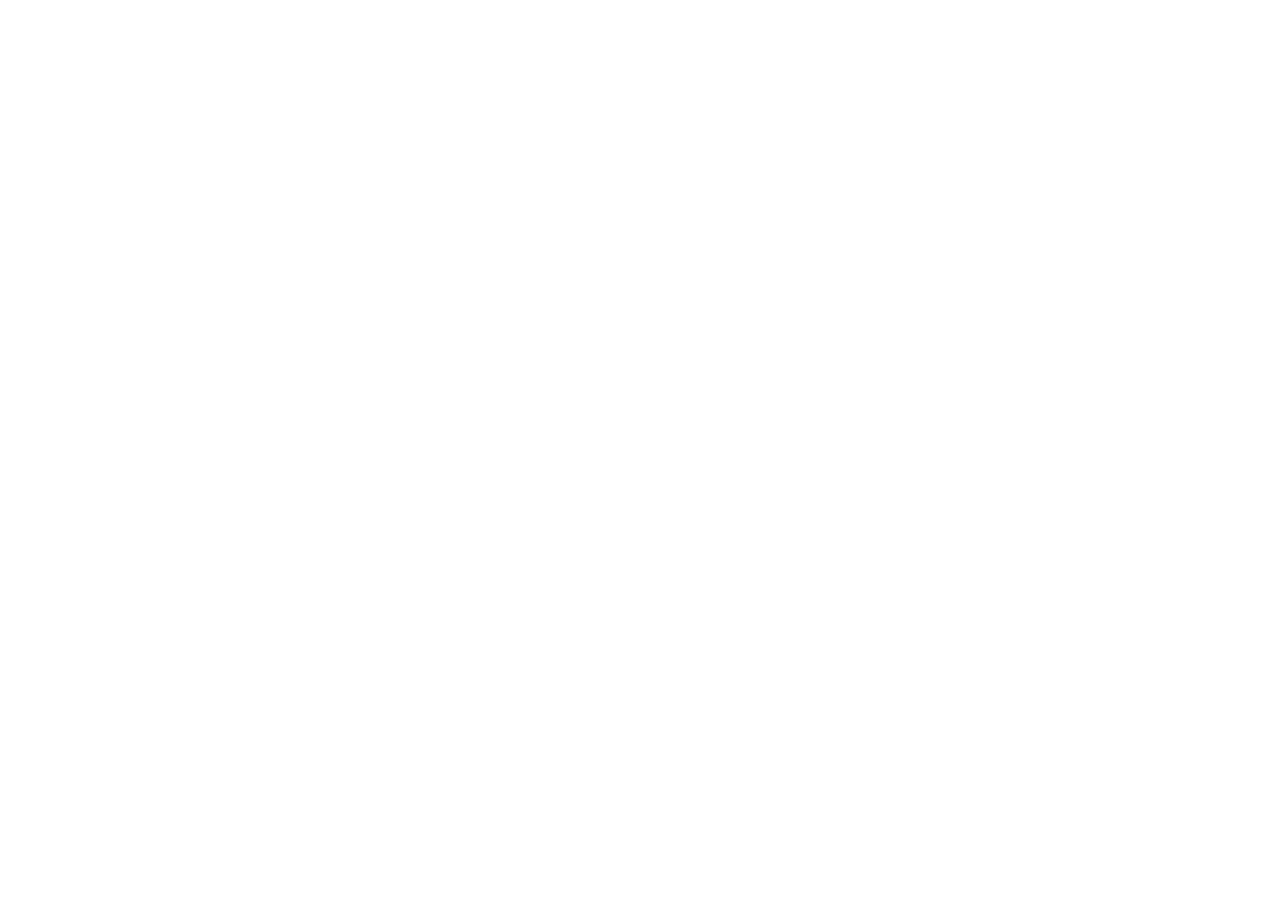
==== index.html @ 2d230785 "initial commit" ====
<!doctype html>
<html>
  <head>
  	<meta charset="UTF-8">
    <title>OpenSTC carto</title>
    <!-- CSS -->
	  <link rel="stylesheet" href="http://netdna.bootstrapcdn.com/bootstrap/3.0.3/css/bootstrap.min.css">
	  <link rel="stylesheet" href="http://cdn.leafletjs.com/leaflet-0.7.1/leaflet.css" />
	  <link rel="stylesheet" href="main.css" />
	  <link rel="stylesheet" href="dist/MarkerCluster.css" />
		<link rel="stylesheet" href="dist/MarkerCluster.Default.css" />
  </head>

  <body>
  	<div class="row" id="container">
	  	<div class="col-sm-7 col-lg-7" id="table"></div>
	  	<div class="col-sm-5 col-lg-5" id="map"></div>
	  </div>
		<!-- jQuery -->
		<script src="http://ajax.googleapis.com/ajax/libs/jquery/2.0.3/jquery.min.js"></script>
		<!-- Bootstrap -->
		<script src="http://netdna.bootstrapcdn.com/bootstrap/3.0.3/js/bootstrap.min.js"></script>
		<script src="http://cdn.leafletjs.com/leaflet-0.7.1/leaflet.js?2"></script>
		<script src="dist/leaflet.markercluster.js"></script>
		<script src="main.js"></script>
  </body>
</html>

<link rel="stylesheet" href="../dist/MarkerCluster.css" />
	<link rel="stylesheet" href="../dist/MarkerCluster.Default.css" />
---- main.css ----
html, body, #container {
    height: 100%;
    margin: 0px;
}

#map {
  height: 100%;
}

.leaflet-popup {
    width: 200px;
}
---- dist/MarkerCluster.css ----
.leaflet-cluster-anim .leaflet-marker-icon, .leaflet-cluster-anim .leaflet-marker-shadow {
	-webkit-transition: -webkit-transform 0.3s ease-out, opacity 0.3s ease-in;
	-moz-transition: -moz-transform 0.3s ease-out, opacity 0.3s ease-in;
	-o-transition: -o-transform 0.3s ease-out, opacity 0.3s ease-in;
	transition: transform 0.3s ease-out, opacity 0.3s ease-in;
	}
---- dist/MarkerCluster.Default.css ----
.marker-cluster-small {
	background-color: rgba(181, 226, 140, 0.6);
	}
.marker-cluster-small div {
	background-color: rgba(110, 204, 57, 0.6);
	}

.marker-cluster-medium {
	background-color: rgba(241, 211, 87, 0.6);
	}
.marker-cluster-medium div {
	background-color: rgba(240, 194, 12, 0.6);
	}

.marker-cluster-large {
	background-color: rgba(253, 156, 115, 0.6);
	}
.marker-cluster-large div {
	background-color: rgba(241, 128, 23, 0.6);
	}

	/* IE 6-8 fallback colors */
.leaflet-oldie .marker-cluster-small {
	background-color: rgb(181, 226, 140);
	}
.leaflet-oldie .marker-cluster-small div {
	background-color: rgb(110, 204, 57);
	}

.leaflet-oldie .marker-cluster-medium {
	background-color: rgb(241, 211, 87);
	}
.leaflet-oldie .marker-cluster-medium div {
	background-color: rgb(240, 194, 12);
	}

.leaflet-oldie .marker-cluster-large {
	background-color: rgb(253, 156, 115);
	}
.leaflet-oldie .marker-cluster-large div {
	background-color: rgb(241, 128, 23);
}

.marker-cluster {
	background-clip: padding-box;
	border-radius: 20px;
	}
.marker-cluster div {
	width: 30px;
	height: 30px;
	margin-left: 5px;
	margin-top: 5px;

	text-align: center;
	border-radius: 15px;
	font: 12px "Helvetica Neue", Arial, Helvetica, sans-serif;
	}
.marker-cluster span {
	line-height: 30px;
	}
---- dist/MarkerCluster.css ----
.leaflet-cluster-anim .leaflet-marker-icon, .leaflet-cluster-anim .leaflet-marker-shadow {
	-webkit-transition: -webkit-transform 0.3s ease-out, opacity 0.3s ease-in;
	-moz-transition: -moz-transform 0.3s ease-out, opacity 0.3s ease-in;
	-o-transition: -o-transform 0.3s ease-out, opacity 0.3s ease-in;
	transition: transform 0.3s ease-out, opacity 0.3s ease-in;
	}
---- dist/MarkerCluster.Default.css ----
.marker-cluster-small {
	background-color: rgba(181, 226, 140, 0.6);
	}
.marker-cluster-small div {
	background-color: rgba(110, 204, 57, 0.6);
	}

.marker-cluster-medium {
	background-color: rgba(241, 211, 87, 0.6);
	}
.marker-cluster-medium div {
	background-color: rgba(240, 194, 12, 0.6);
	}

.marker-cluster-large {
	background-color: rgba(253, 156, 115, 0.6);
	}
.marker-cluster-large div {
	background-color: rgba(241, 128, 23, 0.6);
	}

	/* IE 6-8 fallback colors */
.leaflet-oldie .marker-cluster-small {
	background-color: rgb(181, 226, 140);
	}
.leaflet-oldie .marker-cluster-small div {
	background-color: rgb(110, 204, 57);
	}

.leaflet-oldie .marker-cluster-medium {
	background-color: rgb(241, 211, 87);
	}
.leaflet-oldie .marker-cluster-medium div {
	background-color: rgb(240, 194, 12);
	}

.leaflet-oldie .marker-cluster-large {
	background-color: rgb(253, 156, 115);
	}
.leaflet-oldie .marker-cluster-large div {
	background-color: rgb(241, 128, 23);
}

.marker-cluster {
	background-clip: padding-box;
	border-radius: 20px;
	}
.marker-cluster div {
	width: 30px;
	height: 30px;
	margin-left: 5px;
	margin-top: 5px;

	text-align: center;
	border-radius: 15px;
	font: 12px "Helvetica Neue", Arial, Helvetica, sans-serif;
	}
.marker-cluster span {
	line-height: 30px;
	}
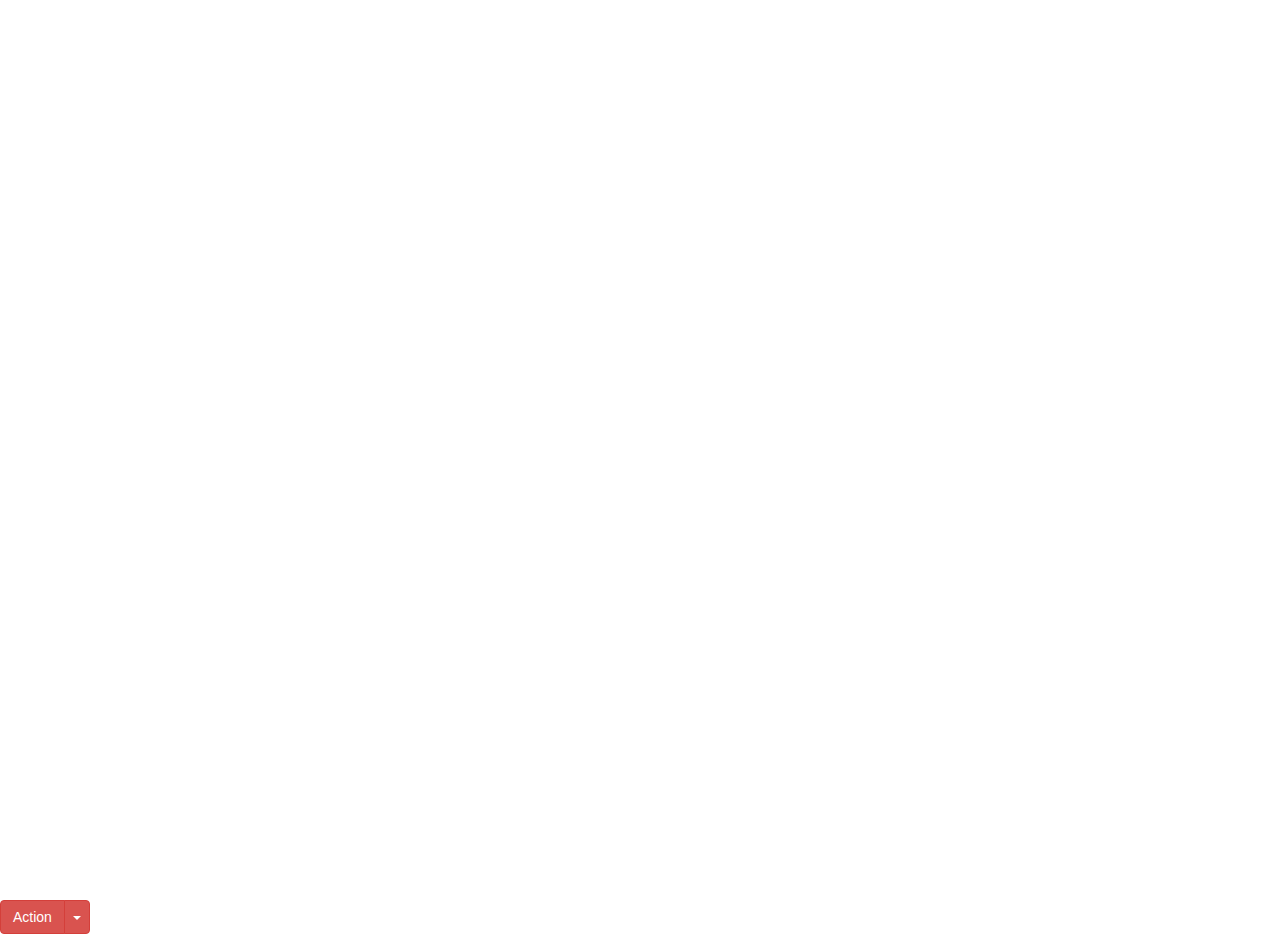
==== commit 1af47e63: "ameliorations" ====
--- a/index.html
+++ b/index.html
@@ -5,26 +5,272 @@
     <title>OpenSTC carto</title>
     <!-- CSS -->
 	  <link rel="stylesheet" href="http://netdna.bootstrapcdn.com/bootstrap/3.0.3/css/bootstrap.min.css">
+	  <link rel="stylesheet" href="dist/bootstrap-switch.min.css" />
+	  <link rel="stylesheet" href="dist/select2-3.4.5.css" />
 	  <link rel="stylesheet" href="http://cdn.leafletjs.com/leaflet-0.7.1/leaflet.css" />
+	  <link rel="stylesheet" href="dist/leaflet.awesome-markers.css">
+	  <link rel="stylesheet" href="dist/leaflet.draw.css">
 	  <link rel="stylesheet" href="main.css" />
-	  <link rel="stylesheet" href="dist/MarkerCluster.css" />
-		<link rel="stylesheet" href="dist/MarkerCluster.Default.css" />
   </head>
 
   <body>
   	<div class="row" id="container">
 	  	<div class="col-sm-7 col-lg-7" id="table"></div>
 	  	<div class="col-sm-5 col-lg-5" id="map"></div>
-	  </div>
+	</div>
+	<div class="btn-group">
+  <button type="button" class="btn btn-danger">Action</button>
+  <button type="button" class="btn btn-danger dropdown-toggle" data-toggle="dropdown">
+    <span class="caret"></span>
+    <span class="sr-only">Toggle Dropdown</span>
+  </button>
+  <ul class="dropdown-menu" role="menu">
+    <li><a href="#">Action</a></li>
+    <li><a href="#">Another action</a></li>
+    <li><a href="#">Something else here</a></li>
+    <li class="divider"></li>
+    <li><a href="#">Separated link</a></li>
+  </ul>
+</div>
+
+<div class="modal fade" id="modalStats" tabindex="-1" role="dialog" aria-labelledby="myModalLabel" aria-hidden="true">
+	<div class="modal-dialog">
+		<div class="modal-content">
+			<img src="data/img/stats.png">
+		</div>
+	</div>
+</div>
+
+<div class="modal fade" id="modalForm" tabindex="-1" role="dialog" aria-labelledby="myModalLabel" aria-hidden="true">
+  <div class="modal-dialog">
+<div class="modal-content">
+
+
+		<div class="modal-header">
+			<button type="button" class="close" data-dismiss="modal" aria-hidden="true">×</button>
+			<h3 class="modal-title">
+				<i class="fa fa-edit"></i>&nbsp;
+				
+					Nouvelle demande d'intervention
+				
+
+
+				 
+			</h3>
+		</div>
+
+
+
+		<!-- Modal Body  -->
+		<div class="modal-body">
+
+			<!-- Tabs -->
+			<ul class="nav nav-tabs nav-justified">
+				<li class="active"><a href="#" data-target="#aboutClaimer" data-toggle="tab">À propos du demandeur</a></li>
+				<li class=""><a href="#" data-target="#aboutRequest" data-toggle="tab">À propos de la demande</a></li>
+			</ul>
+
+
+			<form id="formSaveRequest" action="#" class="form-horizontal" role="form">
+
+				<div class="tab-content">
+
+				<!-- About the claimer -->
+				<fieldset class="tab-pane fade active in" id="aboutClaimer">
+
+
+					<!-- is Citizen ? -->
+					<div class="form-group">
+						<label class="control-label col-sm-3" for="isCitizen">Administré</label>
+						<div class="col-sm-9">
+							<div class="make-switch has-switch" id="switchCitizen" data-on-label="oui" data-off-label="non" tabindex="0">
+								<div class="switch-off switch-animate"><input id="isCitizen" type="checkbox"><span class="switch-left">oui</span><label for="isCitizen">&nbsp;</label><span class="switch-right">non</span></div>
+							</div>
+						</div>
+					</div>
+
+
+
+					<!-- Request Contact -->
+					<div class="form-group hide-citizen " style="display: block;">
+						<label for="s2id_autogen2" class="control-label col-sm-3">Contact:</label>
+
+						<div class="col-sm-9">
+							<div class="select2-container select2" id="s2id_requestContact"><a href="javascript:void(0)" onclick="return false;" class="select2-choice select2-default" tabindex="-1">   <span class="select2-chosen">Sélectionner un contact</span><abbr class="select2-search-choice-close"></abbr>   <span class="select2-arrow"><b></b></span></a><input class="select2-focusser select2-offscreen" type="text" id="s2id_autogen2"><div class="select2-drop select2-display-none select2-with-searchbox">   <div class="select2-search">       <input type="text" autocomplete="off" autocorrect="off" autocapitalize="off" spellcheck="false" class="select2-input">   </div>   <ul class="select2-results">   </ul></div></div><input id="requestContact" class="select2 select2-offscreen" data-placeholder="Sélectionner un contact" data-minimum-input-length="2" tabindex="-1">
+						</div>
+					</div>
+
+
+					<!-- Request Partner -->
+					<div class="form-group hide-citizen " style="display: block;">
+						<label for="s2id_autogen1" class="control-label col-sm-3">Organisation:</label>
+
+						<div class="col-sm-9">
+							<div class="select2-container select2" id="s2id_requestClaimer"><a href="javascript:void(0)" onclick="return false;" class="select2-choice select2-default" tabindex="-1">   <span class="select2-chosen">Sélectionner un demandeur</span><abbr class="select2-search-choice-close"></abbr>   <span class="select2-arrow"><b></b></span></a><input class="select2-focusser select2-offscreen" type="text" id="s2id_autogen1"><div class="select2-drop select2-display-none select2-with-searchbox">   <div class="select2-search">       <input type="text" autocomplete="off" autocorrect="off" autocapitalize="off" spellcheck="false" class="select2-input">   </div>   <ul class="select2-results">   </ul></div></div><input id="requestClaimer" class="select2 select2-offscreen" data-placeholder="Sélectionner un demandeur" tabindex="-1">
+						</div>
+					</div>
+
+
+					<!-- Claimer Details -->
+					<div id="claimerDetails" class="panel panel-default  hide-soft ">
+						<div class="panel-heading">
+							<h3 class="panel-title">Détail du demandeur</h3>
+						</div>
+						<ul class="list-group">
+							<li id="claimerFunction" class="list-group-item">
+								<i class="fa fa-user fa-fw"></i>
+								<span></span>
+							</li>
+							<li id="claimerPhone" class="list-group-item">
+								<i class="fa fa	-phone fa-fw"></i>
+								<span></span>
+							</li>
+							<li id="claimerEmail" class="list-group-item">
+								<i class="fa fa-envelope fa-fw"></i>
+								<span></span>
+							</li>
+						</ul>
+					</div>
+
+					<!-- Request Contact Name -->
+					<div class="form-group hide-no-citizen  hide-soft " style="display: none;">
+						<label for="requestContactName" class="control-label col-sm-3">Nom:</label>
+
+						<div class="col-sm-9">
+							 <input type="tel" id="requestContactName" class="form-control" value="">
+						</div>
+					</div>
+
+					<!-- Request Contact Phone -->
+					<div class="form-group hide-no-citizen  hide-soft " style="display: none;">
+						<label for="requestContactPhone" class="control-label col-sm-3">Téléphone:</label>
+
+						<div class="col-sm-9">
+							 <input type="tel" id="requestContactPhone" class="form-control readonly-no-citizen" value="">
+						</div>
+					</div>
+
+					<!-- Request Contact Email -->
+					<div class="form-group hide-no-citizen  hide-soft " style="display: none;">
+						<label for="requestContactEmail" class="control-label col-sm-3">Email:</label>
+
+						<div class="col-sm-9">
+							 <input type="email" id="requestContactEmail" class="form-control readonly-no-citizen" value="">
+						</div>
+					</div>
+
+
+				</fieldset>
+				<!-- / About the claimer -->
+
+
+				<!-- About the request -->
+				<fieldset class="tab-pane fade" id="aboutRequest">
+
+					<!-- Request Label -->
+					<div class="form-group">
+						<label for="requestName" class="control-label col-sm-3">Libellé:</label>
+
+						<div class="col-sm-9">
+							<input type="text" id="requestName" class="form-control" required="" value="">
+						</div>
+					</div>
+
+
+					<!-- Place / Equipment -->
+					<div class="form-group">
+						<label class="control-label col-sm-3" for="onEquipment">Site / Equipement</label>
+						<div class="col-sm-9">
+							<div class="make-switch has-switch" id="switchPlaceEquipment" data-on="default" data-on-label="&lt;i class='fa fa-map-marker fa-fw'&gt;" data-off-label="&lt;i class='fa fa-wrench fa-fw'&gt;" tabindex="0">
+								<div class="switch-animate switch-on"><input id="onEquipment" type="checkbox" checked=""><span class="switch-left switch-default"><i class="fa fa-map-marker fa-fw"></i></span><label for="onEquipment">&nbsp;</label><span class="switch-right"><i class="fa fa-wrench fa-fw"></i></span></div>
+							</div>
+						</div>
+					</div>
+
+
+					<!-- Request Equipment -->
+					<div class="form-group hide-no-place  hide-soft ">
+						<label for="s2id_autogen3" class="control-label col-sm-3">Equipement:</label>
+
+						<div class="col-sm-9">
+							<div class="select2-container select2" id="s2id_requestEquipment"><a href="javascript:void(0)" onclick="return false;" class="select2-choice select2-default" tabindex="-1">   <span class="select2-chosen">Sélectionner un équipement</span><abbr class="select2-search-choice-close"></abbr>   <span class="select2-arrow"><b></b></span></a><input class="select2-focusser select2-offscreen" type="text" id="s2id_autogen3"><div class="select2-drop select2-display-none select2-with-searchbox">   <div class="select2-search">       <input type="text" autocomplete="off" autocorrect="off" autocapitalize="off" spellcheck="false" class="select2-input">   </div>   <ul class="select2-results">   </ul></div></div><input id="requestEquipment" class="select2 select2-offscreen" data-placeholder="Sélectionner un équipement" tabindex="-1">
+						</div>
+					</div>
+
+
+					<!-- Request Place -->
+					<div class="form-group">
+						<label for="s2id_autogen4" class="control-label col-sm-3">Emplacement:</label>
+
+						<div class="col-sm-9">
+							<div class="select2-container select2" id="s2id_requestPlace"><a href="javascript:void(0)" onclick="return false;" class="select2-choice select2-default" tabindex="-1">   <span class="select2-chosen">Sélectionner un site</span><abbr class="select2-search-choice-close"></abbr>   <span class="select2-arrow"><b></b></span></a><input class="select2-focusser select2-offscreen" type="text" id="s2id_autogen4"><div class="select2-drop select2-display-none select2-with-searchbox">   <div class="select2-search">       <input type="text" autocomplete="off" autocorrect="off" autocapitalize="off" spellcheck="false" class="select2-input">   </div>   <ul class="select2-results">   </ul></div></div><input id="requestPlace" class="select2 select2-offscreen" data-placeholder="Sélectionner un site" tabindex="-1">
+						</div>
+					</div>
+
+					<!-- Request Place precision -->
+					<div class="form-group">
+						<label for="requestPlacePrecision" class="control-label col-sm-3">Précision sur le site:</label>
+
+						<div class="col-sm-9">  
+							 <textarea class="form-control" id="requestPlacePrecision" rows="2"></textarea>
+						</div>
+					</div>
+
+
+					<!-- Request Contact Service -->
+					<div class="form-group">
+						<label for="s2id_autogen5" class="control-label col-sm-3">Service concerné:</label>
+
+						<div class="col-sm-9">
+							<div class="select2-container select2" id="s2id_requestDetailService"><a href="javascript:void(0)" onclick="return false;" class="select2-choice select2-default" tabindex="-1">   <span class="select2-chosen">Sélectionner un service</span><abbr class="select2-search-choice-close"></abbr>   <span class="select2-arrow"><b></b></span></a><input class="select2-focusser select2-offscreen" type="text" id="s2id_autogen5"><div class="select2-drop select2-display-none select2-with-searchbox">   <div class="select2-search">       <input type="text" autocomplete="off" autocorrect="off" autocapitalize="off" spellcheck="false" class="select2-input">   </div>   <ul class="select2-results">   </ul></div></div><input id="requestDetailService" class="select2 select2-offscreen" required="" data-placeholder="Sélectionner un service" tabindex="-1">
+						</div>
+					</div>
+
+
+					<!-- Request Description -->
+					<div class="form-group">
+						<label for="requestDescription" class="control-label col-sm-3">Description:</label>
+
+						<div class="col-sm-9">
+							<textarea id="requestDescription" rows="5" class="form-control" required=""></textarea>
+						</div>
+					</div>
+
+
+				</fieldset>
+				<!-- / About the request -->
+
+				</div>
+
+			</form>
+		</div>
+		<!-- / Modal Body  -->
+
+
+
+		<div class="modal-footer">
+			<button type="submit" form="formSaveRequest" class="btn btn-primary" data-loading-text="&lt;i class='fa fa-refresh fa-spin'&gt;&lt;/i&gt;&nbsp; Enregistrement">
+				Enregistrer
+			</button>&nbsp;&nbsp;
+
+			<a href="#" data-dismiss="modal" aria-hidden="true">Annuler</a>
+		</div>
+
+
+	</div>
+	</div>
+	</div>
+
+
+
 		<!-- jQuery -->
 		<script src="http://ajax.googleapis.com/ajax/libs/jquery/2.0.3/jquery.min.js"></script>
 		<!-- Bootstrap -->
 		<script src="http://netdna.bootstrapcdn.com/bootstrap/3.0.3/js/bootstrap.min.js"></script>
+		<script src="dist/bootstrap-switch.min.js"></script>
 		<script src="http://cdn.leafletjs.com/leaflet-0.7.1/leaflet.js?2"></script>
-		<script src="dist/leaflet.markercluster.js"></script>
+		<script src="dist/leaflet.awesome-markers.min.js"></script>
+		<script src="dist/leaflet.draw.js"></script>
 		<script src="main.js"></script>
   </body>
-</html>
-
-<link rel="stylesheet" href="../dist/MarkerCluster.css" />
-	<link rel="stylesheet" href="../dist/MarkerCluster.Default.css" />
+</html>--- a/dist/select2-3.4.5.css
+++ b/dist/select2-3.4.5.css
@@ -0,0 +1,615 @@
+/*
+Version: 3.4.5 Timestamp: Mon Nov  4 08:22:42 PST 2013
+*/
+.select2-container {
+    margin: 0;
+    position: relative;
+    display: inline-block;
+    /* inline-block for ie7 */
+    zoom: 1;
+    *display: inline;
+    vertical-align: middle;
+}
+
+.select2-container,
+.select2-drop,
+.select2-search,
+.select2-search input {
+  /*
+    Force border-box so that % widths fit the parent
+    container without overlap because of margin/padding.
+
+    More Info : http://www.quirksmode.org/css/box.html
+  */
+  -webkit-box-sizing: border-box; /* webkit */
+     -moz-box-sizing: border-box; /* firefox */
+          box-sizing: border-box; /* css3 */
+}
+
+.select2-container .select2-choice {
+    display: block;
+    height: 26px;
+    padding: 0 0 0 8px;
+    overflow: hidden;
+    position: relative;
+
+    border: 1px solid #aaa;
+    white-space: nowrap;
+    line-height: 26px;
+    color: #444;
+    text-decoration: none;
+
+    border-radius: 4px;
+
+    background-clip: padding-box;
+
+    -webkit-touch-callout: none;
+      -webkit-user-select: none;
+         -moz-user-select: none;
+          -ms-user-select: none;
+              user-select: none;
+
+    background-color: #fff;
+    background-image: -webkit-gradient(linear, left bottom, left top, color-stop(0, #eee), color-stop(0.5, #fff));
+    background-image: -webkit-linear-gradient(center bottom, #eee 0%, #fff 50%);
+    background-image: -moz-linear-gradient(center bottom, #eee 0%, #fff 50%);
+    filter: progid:DXImageTransform.Microsoft.gradient(startColorstr = '#ffffff', endColorstr = '#eeeeee', GradientType = 0);
+    background-image: linear-gradient(top, #fff 0%, #eee 50%);
+}
+
+.select2-container.select2-drop-above .select2-choice {
+    border-bottom-color: #aaa;
+
+    border-radius: 0 0 4px 4px;
+
+    background-image: -webkit-gradient(linear, left bottom, left top, color-stop(0, #eee), color-stop(0.9, #fff));
+    background-image: -webkit-linear-gradient(center bottom, #eee 0%, #fff 90%);
+    background-image: -moz-linear-gradient(center bottom, #eee 0%, #fff 90%);
+    filter: progid:DXImageTransform.Microsoft.gradient(startColorstr='#ffffff', endColorstr='#eeeeee', GradientType=0);
+    background-image: linear-gradient(top, #eee 0%, #fff 90%);
+}
+
+.select2-container.select2-allowclear .select2-choice .select2-chosen {
+    margin-right: 42px;
+}
+
+.select2-container .select2-choice > .select2-chosen {
+    margin-right: 26px;
+    display: block;
+    overflow: hidden;
+
+    white-space: nowrap;
+
+    text-overflow: ellipsis;
+}
+
+.select2-container .select2-choice abbr {
+    display: none;
+    width: 12px;
+    height: 12px;
+    position: absolute;
+    right: 24px;
+    top: 8px;
+
+    font-size: 1px;
+    text-decoration: none;
+
+    border: 0;
+    background: url('../images/select2/select2.png') right top no-repeat;
+    cursor: pointer;
+    outline: 0;
+}
+
+.select2-container.select2-allowclear .select2-choice abbr {
+    display: inline-block;
+}
+
+.select2-container .select2-choice abbr:hover {
+    background-position: right -11px;
+    cursor: pointer;
+}
+
+.select2-drop-mask {
+    border: 0;
+    margin: 0;
+    padding: 0;
+    position: fixed;
+    left: 0;
+    top: 0;
+    min-height: 100%;
+    min-width: 100%;
+    height: auto;
+    width: auto;
+    opacity: 0;
+    z-index: 9998;
+    /* styles required for IE to work */
+    background-color: #fff;
+    filter: alpha(opacity=0);
+}
+
+.select2-drop {
+    width: 100%;
+    margin-top: -1px;
+    position: absolute;
+    z-index: 9999;
+    top: 100%;
+
+    background: #fff;
+    color: #000;
+    border: 1px solid #aaa;
+    border-top: 0;
+
+    border-radius: 0 0 4px 4px;
+
+    -webkit-box-shadow: 0 4px 5px rgba(0, 0, 0, .15);
+            box-shadow: 0 4px 5px rgba(0, 0, 0, .15);
+}
+
+.select2-drop-auto-width {
+    border-top: 1px solid #aaa;
+    width: auto;
+}
+
+.select2-drop-auto-width .select2-search {
+    padding-top: 4px;
+}
+
+.select2-drop.select2-drop-above {
+    margin-top: 1px;
+    border-top: 1px solid #aaa;
+    border-bottom: 0;
+
+    border-radius: 4px 4px 0 0;
+
+    -webkit-box-shadow: 0 -4px 5px rgba(0, 0, 0, .15);
+            box-shadow: 0 -4px 5px rgba(0, 0, 0, .15);
+}
+
+.select2-drop-active {
+    border: 1px solid #5897fb;
+    border-top: none;
+}
+
+.select2-drop.select2-drop-above.select2-drop-active {
+    border-top: 1px solid #5897fb;
+}
+
+.select2-container .select2-choice .select2-arrow {
+    display: inline-block;
+    width: 18px;
+    height: 100%;
+    position: absolute;
+    right: 0;
+    top: 0;
+
+    border-left: 1px solid #aaa;
+    border-radius: 0 4px 4px 0;
+
+    background-clip: padding-box;
+
+    background: #ccc;
+    background-image: -webkit-gradient(linear, left bottom, left top, color-stop(0, #ccc), color-stop(0.6, #eee));
+    background-image: -webkit-linear-gradient(center bottom, #ccc 0%, #eee 60%);
+    background-image: -moz-linear-gradient(center bottom, #ccc 0%, #eee 60%);
+    filter: progid:DXImageTransform.Microsoft.gradient(startColorstr = '#eeeeee', endColorstr = '#cccccc', GradientType = 0);
+    background-image: linear-gradient(top, #ccc 0%, #eee 60%);
+}
+
+.select2-container .select2-choice .select2-arrow b {
+    display: block;
+    width: 100%;
+    height: 100%;
+    background: url('../images/select2/select2.png') no-repeat 0 1px;
+}
+
+.select2-search {
+    display: inline-block;
+    width: 100%;
+    min-height: 26px;
+    margin: 0;
+    padding-left: 4px;
+    padding-right: 4px;
+
+    position: relative;
+    z-index: 10000;
+
+    white-space: nowrap;
+}
+
+.select2-search input {
+    width: 100%;
+    height: auto !important;
+    min-height: 26px;
+    padding: 4px 20px 4px 5px;
+    margin: 0;
+
+    outline: 0;
+    font-family: sans-serif;
+    font-size: 1em;
+
+    border: 1px solid #aaa;
+    border-radius: 0;
+
+    -webkit-box-shadow: none;
+            box-shadow: none;
+
+    background: #fff url('../images/select2/select2.png') no-repeat 100% -22px;
+    background: url('../images/select2/select2.png') no-repeat 100% -22px, -webkit-gradient(linear, left bottom, left top, color-stop(0.85, #fff), color-stop(0.99, #eee));
+    background: url('../images/select2/select2.png') no-repeat 100% -22px, -webkit-linear-gradient(center bottom, #fff 85%, #eee 99%);
+    background: url('../images/select2/select2.png') no-repeat 100% -22px, -moz-linear-gradient(center bottom, #fff 85%, #eee 99%);
+    background: url('../images/select2/select2.png') no-repeat 100% -22px, linear-gradient(top, #fff 85%, #eee 99%);
+}
+
+.select2-drop.select2-drop-above .select2-search input {
+    margin-top: 4px;
+}
+
+.select2-search input.select2-active {
+    background: #fff url('../images/select2/select2-spinner.gif') no-repeat 100%;
+    background: url('../images/select2/select2-spinner.gif') no-repeat 100%, -webkit-gradient(linear, left bottom, left top, color-stop(0.85, #fff), color-stop(0.99, #eee));
+    background: url('../images/select2/select2-spinner.gif') no-repeat 100%, -webkit-linear-gradient(center bottom, #fff 85%, #eee 99%);
+    background: url('../images/select2/select2-spinner.gif') no-repeat 100%, -moz-linear-gradient(center bottom, #fff 85%, #eee 99%);
+    background: url('../images/select2/select2-spinner.gif') no-repeat 100%, linear-gradient(top, #fff 85%, #eee 99%);
+}
+
+.select2-container-active .select2-choice,
+.select2-container-active .select2-choices {
+    border: 1px solid #5897fb;
+    outline: none;
+
+    -webkit-box-shadow: 0 0 5px rgba(0, 0, 0, .3);
+            box-shadow: 0 0 5px rgba(0, 0, 0, .3);
+}
+
+.select2-dropdown-open .select2-choice {
+    border-bottom-color: transparent;
+    -webkit-box-shadow: 0 1px 0 #fff inset;
+            box-shadow: 0 1px 0 #fff inset;
+
+    border-bottom-left-radius: 0;
+    border-bottom-right-radius: 0;
+
+    background-color: #eee;
+    background-image: -webkit-gradient(linear, left bottom, left top, color-stop(0, #fff), color-stop(0.5, #eee));
+    background-image: -webkit-linear-gradient(center bottom, #fff 0%, #eee 50%);
+    background-image: -moz-linear-gradient(center bottom, #fff 0%, #eee 50%);
+    filter: progid:DXImageTransform.Microsoft.gradient(startColorstr='#eeeeee', endColorstr='#ffffff', GradientType=0);
+    background-image: linear-gradient(top, #fff 0%, #eee 50%);
+}
+
+.select2-dropdown-open.select2-drop-above .select2-choice,
+.select2-dropdown-open.select2-drop-above .select2-choices {
+    border: 1px solid #5897fb;
+    border-top-color: transparent;
+
+    background-image: -webkit-gradient(linear, left top, left bottom, color-stop(0, #fff), color-stop(0.5, #eee));
+    background-image: -webkit-linear-gradient(center top, #fff 0%, #eee 50%);
+    background-image: -moz-linear-gradient(center top, #fff 0%, #eee 50%);
+    filter: progid:DXImageTransform.Microsoft.gradient(startColorstr='#eeeeee', endColorstr='#ffffff', GradientType=0);
+    background-image: linear-gradient(bottom, #fff 0%, #eee 50%);
+}
+
+.select2-dropdown-open .select2-choice .select2-arrow {
+    background: transparent;
+    border-left: none;
+    filter: none;
+}
+.select2-dropdown-open .select2-choice .select2-arrow b {
+    background-position: -18px 1px;
+}
+
+/* results */
+.select2-results {
+    max-height: 200px;
+    padding: 0 0 0 4px;
+    margin: 4px 4px 4px 0;
+    position: relative;
+    overflow-x: hidden;
+    overflow-y: auto;
+    -webkit-tap-highlight-color: rgba(0, 0, 0, 0);
+}
+
+.select2-results ul.select2-result-sub {
+    margin: 0;
+    padding-left: 0;
+}
+
+.select2-results ul.select2-result-sub > li .select2-result-label { padding-left: 20px }
+.select2-results ul.select2-result-sub ul.select2-result-sub > li .select2-result-label { padding-left: 40px }
+.select2-results ul.select2-result-sub ul.select2-result-sub ul.select2-result-sub > li .select2-result-label { padding-left: 60px }
+.select2-results ul.select2-result-sub ul.select2-result-sub ul.select2-result-sub ul.select2-result-sub > li .select2-result-label { padding-left: 80px }
+.select2-results ul.select2-result-sub ul.select2-result-sub ul.select2-result-sub ul.select2-result-sub ul.select2-result-sub > li .select2-result-label { padding-left: 100px }
+.select2-results ul.select2-result-sub ul.select2-result-sub ul.select2-result-sub ul.select2-result-sub ul.select2-result-sub ul.select2-result-sub > li .select2-result-label { padding-left: 110px }
+.select2-results ul.select2-result-sub ul.select2-result-sub ul.select2-result-sub ul.select2-result-sub ul.select2-result-sub ul.select2-result-sub ul.select2-result-sub > li .select2-result-label { padding-left: 120px }
+
+.select2-results li {
+    list-style: none;
+    display: list-item;
+    background-image: none;
+}
+
+.select2-results li.select2-result-with-children > .select2-result-label {
+    font-weight: bold;
+}
+
+.select2-results .select2-result-label {
+    padding: 3px 7px 4px;
+    margin: 0;
+    cursor: pointer;
+
+    min-height: 1em;
+
+    -webkit-touch-callout: none;
+      -webkit-user-select: none;
+         -moz-user-select: none;
+          -ms-user-select: none;
+              user-select: none;
+}
+
+.select2-results .select2-highlighted {
+    background: #3875d7;
+    color: #fff;
+}
+
+.select2-results li em {
+    background: #feffde;
+    font-style: normal;
+}
+
+.select2-results .select2-highlighted em {
+    background: transparent;
+}
+
+.select2-results .select2-highlighted ul {
+    background: #fff;
+    color: #000;
+}
+
+
+.select2-results .select2-no-results,
+.select2-results .select2-searching,
+.select2-results .select2-selection-limit {
+    background: #f4f4f4;
+    display: list-item;
+}
+
+/*
+disabled look for disabled choices in the results dropdown
+*/
+.select2-results .select2-disabled.select2-highlighted {
+    color: #666;
+    background: #f4f4f4;
+    display: list-item;
+    cursor: default;
+}
+.select2-results .select2-disabled {
+  background: #f4f4f4;
+  display: list-item;
+  cursor: default;
+}
+
+.select2-results .select2-selected {
+    display: none;
+}
+
+.select2-more-results.select2-active {
+    background: #f4f4f4 url('../images/select2/select2-spinner.gif') no-repeat 100%;
+}
+
+.select2-more-results {
+    background: #f4f4f4;
+    display: list-item;
+}
+
+/* disabled styles */
+
+.select2-container.select2-container-disabled .select2-choice {
+    background-color: #f4f4f4;
+    background-image: none;
+    border: 1px solid #ddd;
+    cursor: default;
+}
+
+.select2-container.select2-container-disabled .select2-choice .select2-arrow {
+    background-color: #f4f4f4;
+    background-image: none;
+    border-left: 0;
+}
+
+.select2-container.select2-container-disabled .select2-choice abbr {
+    display: none;
+}
+
+
+/* multiselect */
+
+.select2-container-multi .select2-choices {
+    height: auto !important;
+    height: 1%;
+    margin: 0;
+    padding: 0;
+    position: relative;
+
+    border: 1px solid #aaa;
+    cursor: text;
+    overflow: hidden;
+
+    background-color: #fff;
+    background-image: -webkit-gradient(linear, 0% 0%, 0% 100%, color-stop(1%, #eee), color-stop(15%, #fff));
+    background-image: -webkit-linear-gradient(top, #eee 1%, #fff 15%);
+    background-image: -moz-linear-gradient(top, #eee 1%, #fff 15%);
+    background-image: linear-gradient(top, #eee 1%, #fff 15%);
+}
+
+.select2-locked {
+  padding: 3px 5px 3px 5px !important;
+}
+
+.select2-container-multi .select2-choices {
+    min-height: 26px;
+}
+
+.select2-container-multi.select2-container-active .select2-choices {
+    border: 1px solid #5897fb;
+    outline: none;
+
+    -webkit-box-shadow: 0 0 5px rgba(0, 0, 0, .3);
+            box-shadow: 0 0 5px rgba(0, 0, 0, .3);
+}
+.select2-container-multi .select2-choices li {
+    float: left;
+    list-style: none;
+}
+.select2-container-multi .select2-choices .select2-search-field {
+    margin: 0;
+    padding: 0;
+    white-space: nowrap;
+}
+
+.select2-container-multi .select2-choices .select2-search-field input {
+    padding: 5px;
+    margin: 1px 0;
+
+    font-family: sans-serif;
+    font-size: 100%;
+    color: #666;
+    outline: 0;
+    border: 0;
+    -webkit-box-shadow: none;
+            box-shadow: none;
+    background: transparent !important;
+}
+
+.select2-container-multi .select2-choices .select2-search-field input.select2-active {
+    background: #fff url('../images/select2/select2-spinner.gif') no-repeat 100% !important;
+}
+
+.select2-default {
+    color: #999 !important;
+}
+
+.select2-container-multi .select2-choices .select2-search-choice {
+    padding: 3px 5px 3px 18px;
+    margin: 3px 0 3px 5px;
+    position: relative;
+
+    line-height: 13px;
+    color: #333;
+    cursor: default;
+    border: 1px solid #aaaaaa;
+
+    border-radius: 3px;
+
+    -webkit-box-shadow: 0 0 2px #fff inset, 0 1px 0 rgba(0, 0, 0, 0.05);
+            box-shadow: 0 0 2px #fff inset, 0 1px 0 rgba(0, 0, 0, 0.05);
+
+    background-clip: padding-box;
+
+    -webkit-touch-callout: none;
+      -webkit-user-select: none;
+         -moz-user-select: none;
+          -ms-user-select: none;
+              user-select: none;
+
+    background-color: #e4e4e4;
+    filter: progid:DXImageTransform.Microsoft.gradient(startColorstr='#eeeeee', endColorstr='#f4f4f4', GradientType=0);
+    background-image: -webkit-gradient(linear, 0% 0%, 0% 100%, color-stop(20%, #f4f4f4), color-stop(50%, #f0f0f0), color-stop(52%, #e8e8e8), color-stop(100%, #eee));
+    background-image: -webkit-linear-gradient(top, #f4f4f4 20%, #f0f0f0 50%, #e8e8e8 52%, #eee 100%);
+    background-image: -moz-linear-gradient(top, #f4f4f4 20%, #f0f0f0 50%, #e8e8e8 52%, #eee 100%);
+    background-image: linear-gradient(top, #f4f4f4 20%, #f0f0f0 50%, #e8e8e8 52%, #eee 100%);
+}
+.select2-container-multi .select2-choices .select2-search-choice .select2-chosen {
+    cursor: default;
+}
+.select2-container-multi .select2-choices .select2-search-choice-focus {
+    background: #d4d4d4;
+}
+
+.select2-search-choice-close {
+    display: block;
+    width: 12px;
+    height: 13px;
+    position: absolute;
+    right: 3px;
+    top: 4px;
+
+    font-size: 1px;
+    outline: none;
+    background: url('../images/select2/select2.png') right top no-repeat;
+}
+
+.select2-container-multi .select2-search-choice-close {
+    left: 3px;
+}
+
+.select2-container-multi .select2-choices .select2-search-choice .select2-search-choice-close:hover {
+  background-position: right -11px;
+}
+.select2-container-multi .select2-choices .select2-search-choice-focus .select2-search-choice-close {
+    background-position: right -11px;
+}
+
+/* disabled styles */
+.select2-container-multi.select2-container-disabled .select2-choices {
+    background-color: #f4f4f4;
+    background-image: none;
+    border: 1px solid #ddd;
+    cursor: default;
+}
+
+.select2-container-multi.select2-container-disabled .select2-choices .select2-search-choice {
+    padding: 3px 5px 3px 5px;
+    border: 1px solid #ddd;
+    background-image: none;
+    background-color: #f4f4f4;
+}
+
+.select2-container-multi.select2-container-disabled .select2-choices .select2-search-choice .select2-search-choice-close {    display: none;
+    background: none;
+}
+/* end multiselect */
+
+
+.select2-result-selectable .select2-match,
+.select2-result-unselectable .select2-match {
+    text-decoration: underline;
+}
+
+.select2-offscreen, .select2-offscreen:focus {
+    clip: rect(0 0 0 0) !important;
+    width: 1px !important;
+    height: 1px !important;
+    border: 0 !important;
+    margin: 0 !important;
+    padding: 0 !important;
+    overflow: hidden !important;
+    position: absolute !important;
+    outline: 0 !important;
+    left: 0px !important;
+    top: 0px !important;
+}
+
+.select2-display-none {
+    display: none;
+}
+
+.select2-measure-scrollbar {
+    position: absolute;
+    top: -10000px;
+    left: -10000px;
+    width: 100px;
+    height: 100px;
+    overflow: scroll;
+}
+/* Retina-ize icons */
+
+@media only screen and (-webkit-min-device-pixel-ratio: 1.5), only screen and (min-resolution: 144dpi)  {
+  .select2-search input, .select2-search-choice-close, .select2-container .select2-choice abbr, .select2-container .select2-choice .select2-arrow b {
+      background-image: url('../images/select2/select2x2.png') !important;
+      background-repeat: no-repeat !important;
+      background-size: 60px 40px !important;
+  }
+  .select2-search input {
+      background-position: 100% -21px !important;
+  }
+}
--- a/dist/leaflet.awesome-markers.css
+++ b/dist/leaflet.awesome-markers.css
@@ -0,0 +1,88 @@
+/* 
+Author: L. Voogdt
+License: MIT
+Version: 1.0
+*/
+
+/* Marker setup */
+.awesome-marker {
+  background: url('images/markers-soft.png') no-repeat 0 0;
+  width: 35px;
+  height: 46px;
+  position:absolute;
+  left:0;
+  top:0;
+  display: block;
+  text-align: center;
+}
+
+.awesome-marker-shadow {
+  background: url('images/markers-shadow.png') no-repeat 0 0;
+  width: 36px;
+  height: 16px;
+}
+
+/* Retina displays */
+@media (min--moz-device-pixel-ratio: 1.5),(-o-min-device-pixel-ratio: 3/2),
+(-webkit-min-device-pixel-ratio: 1.5),(min-device-pixel-ratio: 1.5),(min-resolution: 1.5dppx) {
+ .awesome-marker {
+  background-image: url('images/markers-soft@2x.png');
+  background-size: 360px 46px;
+ }
+ .awesome-marker-shadow {
+  background-image: url('images/markers-shadow@2x.png');
+  background-size: 35px 16px;
+ }
+}
+
+.awesome-marker i {
+  color: #333;
+  margin-top: 10px;
+  display: inline-block;
+  font-size: 14px;
+}
+
+.awesome-marker .icon-white {
+  color: #fff;
+}
+
+/* Colors */
+.awesome-marker-icon-red {
+  background-position: 0 0;
+}
+
+.awesome-marker-icon-darkred {
+  background-position: -180px 0;
+}
+
+.awesome-marker-icon-orange {
+  background-position: -36px 0;
+}
+
+.awesome-marker-icon-green {
+  background-position: -72px 0;
+}
+
+.awesome-marker-icon-darkgreen {
+  background-position: -252px 0;
+}
+
+.awesome-marker-icon-blue {
+  background-position: -108px 0;
+}
+
+.awesome-marker-icon-darkblue {
+  background-position: -216px 0;
+}
+
+.awesome-marker-icon-purple {
+  background-position: -144px 0;
+}
+
+.awesome-marker-icon-darkpurple {
+  background-position: -288px 0;
+}
+
+.awesome-marker-icon-cadetblue {
+  background-position: -324px 0;
+}--- a/dist/leaflet.draw.css
+++ b/dist/leaflet.draw.css
@@ -0,0 +1,295 @@
+/* ================================================================== */
+/* Toolbars
+/* ================================================================== */
+
+.leaflet-draw-section {
+	position: relative;
+}
+
+.leaflet-draw-toolbar {
+	margin-top: 12px;
+}
+
+.leaflet-draw-toolbar-top {
+	margin-top: 0;
+}
+
+.leaflet-draw-toolbar-notop a:first-child {
+	border-top-right-radius: 0;
+}
+
+.leaflet-draw-toolbar-nobottom a:last-child {
+	border-bottom-right-radius: 0;
+}
+
+.leaflet-draw-toolbar a {
+	background-image: url('images/spritesheet.png');
+	background-repeat: no-repeat;
+}
+
+.leaflet-retina .leaflet-draw-toolbar a {
+	background-image: url('images/spritesheet-2x.png');
+	background-size: 270px 30px;
+}
+
+.leaflet-draw a {
+	display: block;
+	text-align: center;
+	text-decoration: none;
+}
+
+/* ================================================================== */
+/* Toolbar actions menu
+/* ================================================================== */
+
+.leaflet-draw-actions {
+	display: none;
+	list-style: none;
+	margin: 0;
+	padding: 0;
+	position: absolute;
+	left: 26px; /* leaflet-draw-toolbar.left + leaflet-draw-toolbar.width */
+	top: 0;
+	white-space: nowrap;
+}
+
+.leaflet-right .leaflet-draw-actions {
+	right:26px;
+	left:auto;
+}
+
+.leaflet-draw-actions li {
+	display: inline-block;
+}
+
+.leaflet-draw-actions li:first-child a {
+	border-left: none;
+}
+
+.leaflet-draw-actions li:last-child a {
+	-webkit-border-radius: 0 4px 4px 0;
+	        border-radius: 0 4px 4px 0;
+}
+
+.leaflet-right .leaflet-draw-actions li:last-child a {
+	-webkit-border-radius: 0;
+	        border-radius: 0;
+}
+
+.leaflet-right .leaflet-draw-actions li:first-child a {
+	-webkit-border-radius: 4px 0 0 4px;
+	        border-radius: 4px 0 0 4px;
+}
+
+.leaflet-draw-actions a {
+	background-color: #919187;
+	border-left: 1px solid #AAA;
+	color: #FFF;
+	font: 11px/19px "Helvetica Neue", Arial, Helvetica, sans-serif;
+	line-height: 28px;
+	text-decoration: none;
+	padding-left: 10px;
+	padding-right: 10px;
+	height: 28px;
+}
+
+.leaflet-draw-actions-bottom {
+	margin-top: 0;
+}
+
+.leaflet-draw-actions-top {
+	margin-top: 1px;
+}
+
+.leaflet-draw-actions-top a,
+.leaflet-draw-actions-bottom a {
+	height: 27px;
+	line-height: 27px;
+}
+
+.leaflet-draw-actions a:hover {
+	background-color: #A0A098;
+}
+
+.leaflet-draw-actions-top.leaflet-draw-actions-bottom a {
+	height: 26px;
+	line-height: 26px;
+}
+
+/* ================================================================== */
+/* Draw toolbar
+/* ================================================================== */
+
+.leaflet-draw-toolbar .leaflet-draw-draw-polyline {
+	background-position: -2px -2px;
+}
+
+.leaflet-draw-toolbar .leaflet-draw-draw-polygon {
+	background-position: -31px -2px;
+}
+
+.leaflet-draw-toolbar .leaflet-draw-draw-rectangle {
+	background-position: -62px -2px;
+}
+
+.leaflet-draw-toolbar .leaflet-draw-draw-circle {
+	background-position: -92px -2px;
+}
+
+.leaflet-draw-toolbar .leaflet-draw-draw-marker {
+	background-position: -122px -2px;
+}
+
+/* ================================================================== */
+/* Edit toolbar
+/* ================================================================== */
+
+.leaflet-draw-toolbar .leaflet-draw-edit-edit {
+	background-position: -152px -2px;
+}
+
+.leaflet-draw-toolbar .leaflet-draw-edit-remove {
+	background-position: -182px -2px;
+}
+
+.leaflet-draw-toolbar .leaflet-draw-edit-edit.leaflet-disabled {
+	background-position: -212px -2px;
+}
+
+.leaflet-draw-toolbar .leaflet-draw-edit-remove.leaflet-disabled {
+	background-position: -242px -2px;
+}
+
+/* ================================================================== */
+/* Drawing styles
+/* ================================================================== */
+
+.leaflet-mouse-marker {
+	background-color: #fff;
+	cursor: crosshair;
+}
+
+.leaflet-draw-tooltip {
+	background: rgb(54, 54, 54);
+	background: rgba(0, 0, 0, 0.5);
+	border: 1px solid transparent;
+	-webkit-border-radius: 4px;
+	        border-radius: 4px;
+	color: #fff;
+	font: 12px/18px "Helvetica Neue", Arial, Helvetica, sans-serif;
+	margin-left: 20px;
+	margin-top: -21px;
+	padding: 4px 8px;
+	position: absolute;
+	visibility: hidden;
+	white-space: nowrap;
+	z-index: 6;
+}
+
+.leaflet-draw-tooltip:before {
+	border-right: 6px solid black;
+	border-right-color: rgba(0, 0, 0, 0.5);
+	border-top: 6px solid transparent;
+	border-bottom: 6px solid transparent;
+	content: "";
+	position: absolute;
+	top: 7px;
+	left: -7px;
+}
+
+.leaflet-error-draw-tooltip {
+	background-color: #F2DEDE;
+	border: 1px solid #E6B6BD;
+	color: #B94A48;
+}
+
+.leaflet-error-draw-tooltip:before {
+	border-right-color: #E6B6BD;
+}
+
+.leaflet-draw-tooltip-single {
+	margin-top: -12px
+}
+
+.leaflet-draw-tooltip-subtext {
+	color: #f8d5e4;
+}
+
+.leaflet-draw-guide-dash {
+	font-size: 1%;
+	opacity: 0.6;
+	position: absolute;
+	width: 5px;
+	height: 5px;
+}
+
+/* ================================================================== */
+/* Edit styles
+/* ================================================================== */
+
+.leaflet-edit-marker-selected {
+	background: rgba(254, 87, 161, 0.1);
+	border: 4px dashed rgba(254, 87, 161, 0.6);
+	-webkit-border-radius: 4px;
+	        border-radius: 4px;
+}
+
+.leaflet-edit-move {
+	cursor: move;
+}
+
+.leaflet-edit-resize {
+	cursor: pointer;
+}
+
+/* ================================================================== */
+/* Old IE styles
+/* ================================================================== */
+
+.leaflet-oldie .leaflet-draw-toolbar {
+	border: 3px solid #999;
+}
+
+.leaflet-oldie .leaflet-draw-toolbar a {
+	background-color: #eee;
+}
+
+.leaflet-oldie .leaflet-draw-toolbar a:hover {
+	background-color: #fff;
+}
+
+.leaflet-oldie .leaflet-draw-actions {
+	left: 32px;
+	margin-top: 3px;
+}
+
+.leaflet-oldie .leaflet-draw-actions li {
+	display: inline;
+	zoom: 1;
+}
+
+.leaflet-oldie .leaflet-edit-marker-selected {
+	border: 4px dashed #fe93c2;
+}
+
+.leaflet-oldie .leaflet-draw-actions a {
+	background-color: #999;
+}
+
+.leaflet-oldie .leaflet-draw-actions a:hover {
+	background-color: #a5a5a5;
+}
+
+.leaflet-oldie .leaflet-draw-actions-top a {
+	margin-top: 1px;
+}
+
+.leaflet-oldie .leaflet-draw-actions-bottom a {
+	height: 28px;
+	line-height: 28px;
+}
+
+.leaflet-oldie .leaflet-draw-actions-top.leaflet-draw-actions-bottom a {
+	height: 27px;
+	line-height: 27px;
+}
--- a/main.css
+++ b/main.css
@@ -7,6 +7,6 @@
   height: 100%;
 }
 
-.leaflet-popup {
-    width: 200px;
+.leaflet-container a {
+	color: white;
 }
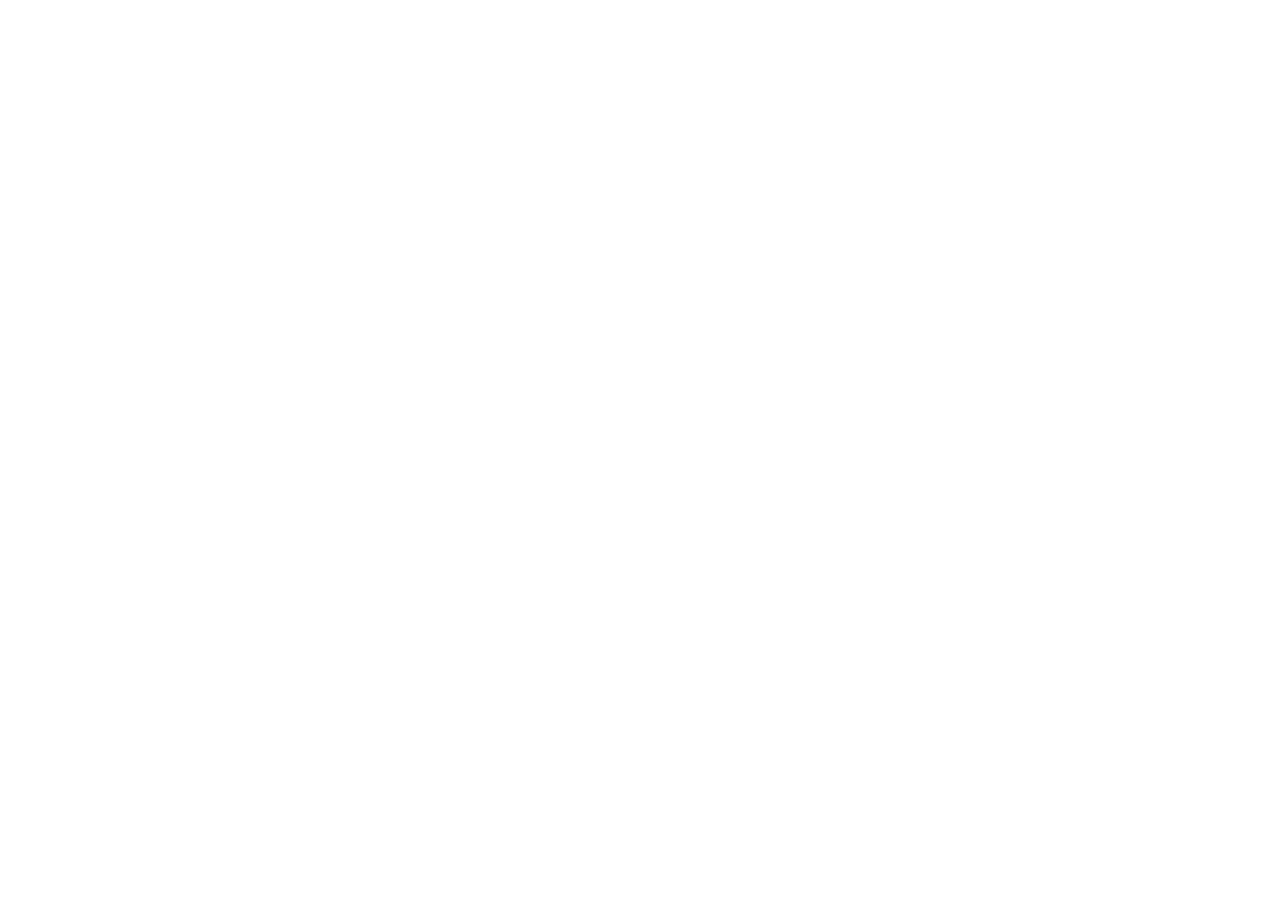
==== commit 75747e58: "correction" ====
--- a/index.html
+++ b/index.html
@@ -14,29 +14,114 @@
   </head>
 
   <body>
-  	<div class="row" id="container">
-	  	<div class="col-sm-7 col-lg-7" id="table"></div>
-	  	<div class="col-sm-5 col-lg-5" id="map"></div>
-	</div>
-	<div class="btn-group">
-  <button type="button" class="btn btn-danger">Action</button>
-  <button type="button" class="btn btn-danger dropdown-toggle" data-toggle="dropdown">
-    <span class="caret"></span>
-    <span class="sr-only">Toggle Dropdown</span>
-  </button>
-  <ul class="dropdown-menu" role="menu">
-    <li><a href="#">Action</a></li>
-    <li><a href="#">Another action</a></li>
-    <li><a href="#">Something else here</a></li>
-    <li class="divider"></li>
-    <li><a href="#">Separated link</a></li>
-  </ul>
-</div>
-
-<div class="modal fade" id="modalStats" tabindex="-1" role="dialog" aria-labelledby="myModalLabel" aria-hidden="true">
+
+
+<div class="modal fade" id="modalInfo1" tabindex="-1" role="dialog" aria-labelledby="myModalLabel" aria-hidden="true">
 	<div class="modal-dialog">
 		<div class="modal-content">
-			<img src="data/img/stats.png">
+			<img src="data/img/mairie.jpg" height="100" style="margin: 5px;">
+			<h3 style="display: inline;">Mairie de Clisson</h3>
+			<button type='button' class='btn btn-default' data-toggle='modal' style='position: absolute;right: 5px;top: 5px;'>
+				<span class='glyphicon glyphicon-map-marker'></span> Repositionner
+			</button>
+			<div style="margin: 5px;">
+			<form class="form-horizontal" role="form">
+			  <div class="form-group">
+			    <label for="" class="col-sm-5 control-label">Surface du bâti (m²)</label>
+			    <div class="col-sm-7">
+			      <input type="text" class="form-control" id="" value="1400">
+			    </div>
+			  </div>
+			  <div class="form-group">
+			    <label for="" class="col-sm-5 control-label">SDO (m²)</label>
+			    <div class="col-sm-7">
+			      <input type="text" class="form-control" id="" value="1200">
+			    </div>
+			  </div>
+			  <div class="form-group">
+			    <label for="" class="col-sm-5 control-label">SHON (m²)</label>
+			    <div class="col-sm-7">
+			      <input type="text" class="form-control" id="" value="1100">
+			    </div>
+			  </div>
+			  <div class="form-group">
+			    <label for="" class="col-sm-5 control-label">Type de construction</label>
+			    <div class="col-sm-7">
+			      <input type="text" class="form-control" id="" value="brique">
+			    </div>
+			  </div>
+			  <div class="form-group">
+			    <label for="" class="col-sm-5 control-label">Nombre de niveaux</label>
+			    <div class="col-sm-7">
+			      <input type="number" class="form-control" id="" value="3">
+			    </div>
+			  </div>
+			  <div class="form-group">
+			    <label for="" class="col-sm-5 control-label">Année de construction</label>
+			    <div class="col-sm-7">
+			      <input type="text" class="form-control" id="" value="1964">
+			    </div>
+			  </div>
+			  <button type='button' class='btn btn-primary' data-toggle='modal'>
+				<span class='glyphicon glyphicon-plus'></span> Ajouter un champ
+			  </button>
+			</form>
+			</div>
+		</div>
+	</div>
+</div>
+
+<div class="modal fade" id="modalInfo4" tabindex="-1" role="dialog" aria-labelledby="myModalLabel" aria-hidden="true">
+	<div class="modal-dialog">
+		<div class="modal-content">
+			<img src="data/img/mairie.jpg" height="100" style="margin: 5px;">
+			<h3 style="display: inline;">École Jaques Prévert</h3>
+			<button type='button' class='btn btn-default' data-toggle='modal' style='position: absolute;right: 5px;top: 5px;'>
+				<span class='glyphicon glyphicon-map-marker'></span> Repositionner
+			</button>
+			<div style="margin: 5px;">
+			<form class="form-horizontal" role="form">
+			  <div class="form-group">
+			    <label for="" class="col-sm-5 control-label">Surface du bâti (m²)</label>
+			    <div class="col-sm-7">
+			      <input type="text" class="form-control" id="" value="1200">
+			    </div>
+			  </div>
+			  <div class="form-group">
+			    <label for="" class="col-sm-5 control-label">SDO (m²)</label>
+			    <div class="col-sm-7">
+			      <input type="text" class="form-control" id="" value="1000">
+			    </div>
+			  </div>
+			  <div class="form-group">
+			    <label for="" class="col-sm-5 control-label">SHON (m²)</label>
+			    <div class="col-sm-7">
+			      <input type="text" class="form-control" id="" value="900">
+			    </div>
+			  </div>
+			  <div class="form-group">
+			    <label for="" class="col-sm-5 control-label">Type de construction</label>
+			    <div class="col-sm-7">
+			      <input type="text" class="form-control" id="" value="béton">
+			    </div>
+			  </div>
+			  <div class="form-group">
+			    <label for="" class="col-sm-5 control-label">Nombre de niveaux</label>
+			    <div class="col-sm-7">
+			      <input type="number" class="form-control" id="" value="2">
+			    </div>
+			  </div>
+			  <div class="form-group">
+			    <label for="" class="col-sm-5 control-label">Année de construction</label>
+			    <div class="col-sm-7">
+			      <input type="text" class="form-control" id="" value="1978">
+			    </div>
+			  </div>
+			  <button type='button' class='btn btn-primary' data-toggle='modal'>
+				<span class='glyphicon glyphicon-plus'></span> Ajouter un champ
+			  </button>
+			</form>
+			</div>
 		</div>
 	</div>
 </div>
